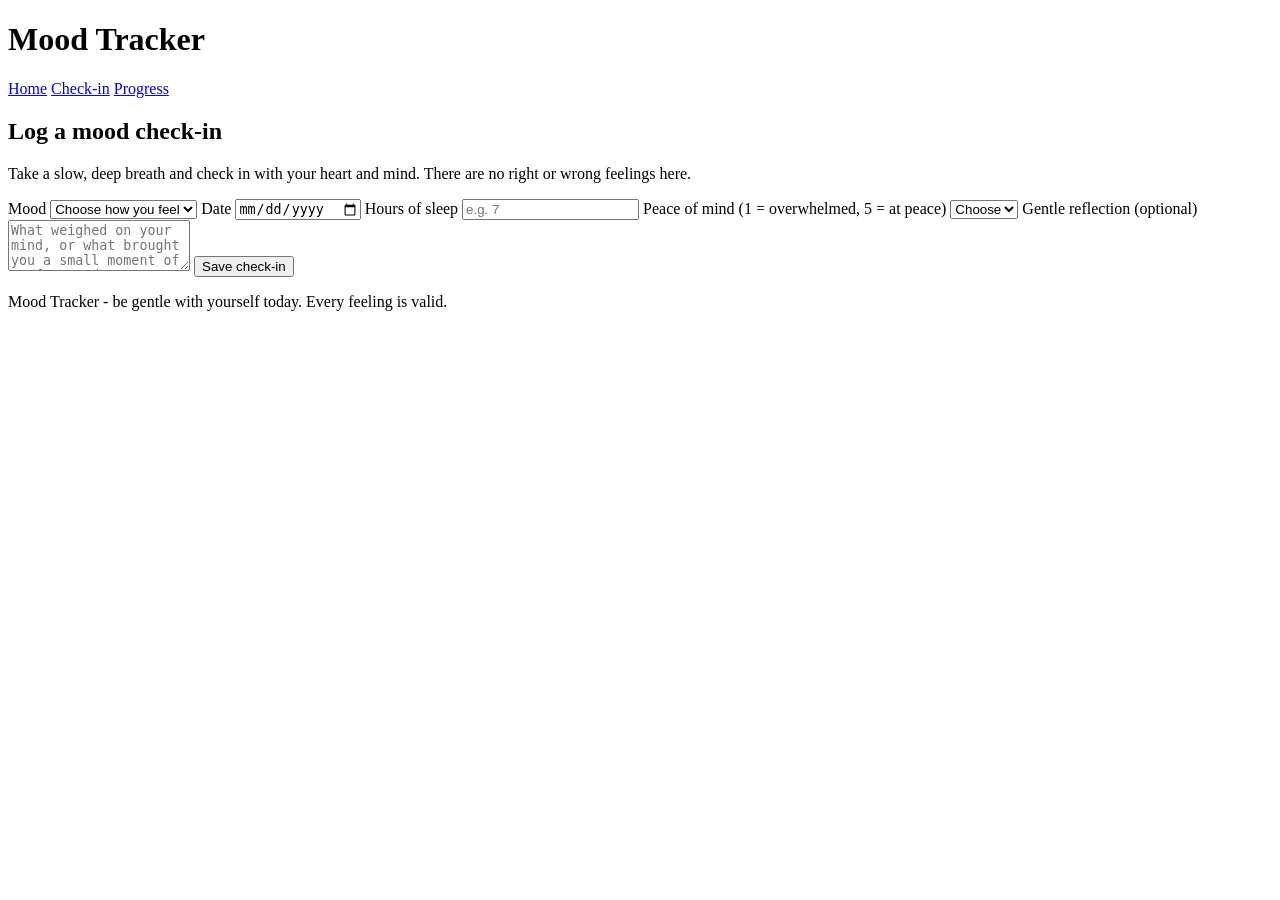
==== checkin.html @ a19e1737 "Created Check-in page skeleton" ====
<!DOCTYPE html>
<html lang="en">
<head>
    <meta charset="UTF-8">
    <meta name="viewport" content="width=device-width, initial-scale=1.0">
    <meta name="description" content="Log daily mood check-ins, track emotional patterns, and build mindful reflection habits.">
    <title>Daily Check-in | Mood Tracker</title>
    <link rel="stylesheet" href="styles.css">
</head>
<body>
    <header>
        <h1>Mood Tracker</h1>
        <nav>
            <a href="index.html">Home</a>
            <a href="checkin.html" class="active">Check-in</a>
            <a href="progress.html">Progress</a>
        </nav>
    </header>
    <main>
        <section>
            <h2>Log a mood check-in</h2>
            <p>Take a slow, deep breath and check in with your heart and mind. There are no right or wrong feelings here.</p>

            <form id="checkin-form" novalidate>
                <label for="mood">Mood</label>
                <select id="mood">
                    <option value="">Choose how you feel</option>
                    <option>Calm</option>
                    <option>Hopeful</option>
                    <option>Content</option>
                    <option>Tired</option>
                    <option>Numb</option>
                    <option>Anxious</option>
                    <option>Overwhelmed</option>
                    <option>Sad</option>
                </select>

                <label for="date">Date</label>
                <input type="date" id="date">

                <label for="sleep">Hours of sleep</label>
                <input type="number" id="sleep" placeholder="e.g. 7">

                <label for="comfort">Peace of mind (1 = overwhelmed, 5 = at peace)</label>
                <select id="comfort">
                    <option value="">Choose</option>
                    <option>1</option><option>2</option><option>3</option><option>4</option><option>5</option>
                </select>

                <label for="note">Gentle reflection (optional)</label>
                <textarea id="note" rows="3" placeholder="What weighed on your mind, or what brought you a small moment of comfort today?"></textarea>

                <button type="submit">Save check-in</button>
                <p id="message" role="status"></p>
            </form>
        </section>
    </main>

     <footer>
        <p>Mood Tracker - be gentle with yourself today. Every feeling is valid.</p>
    </footer>
    <script src="script.js"></script>
</body>
</html>
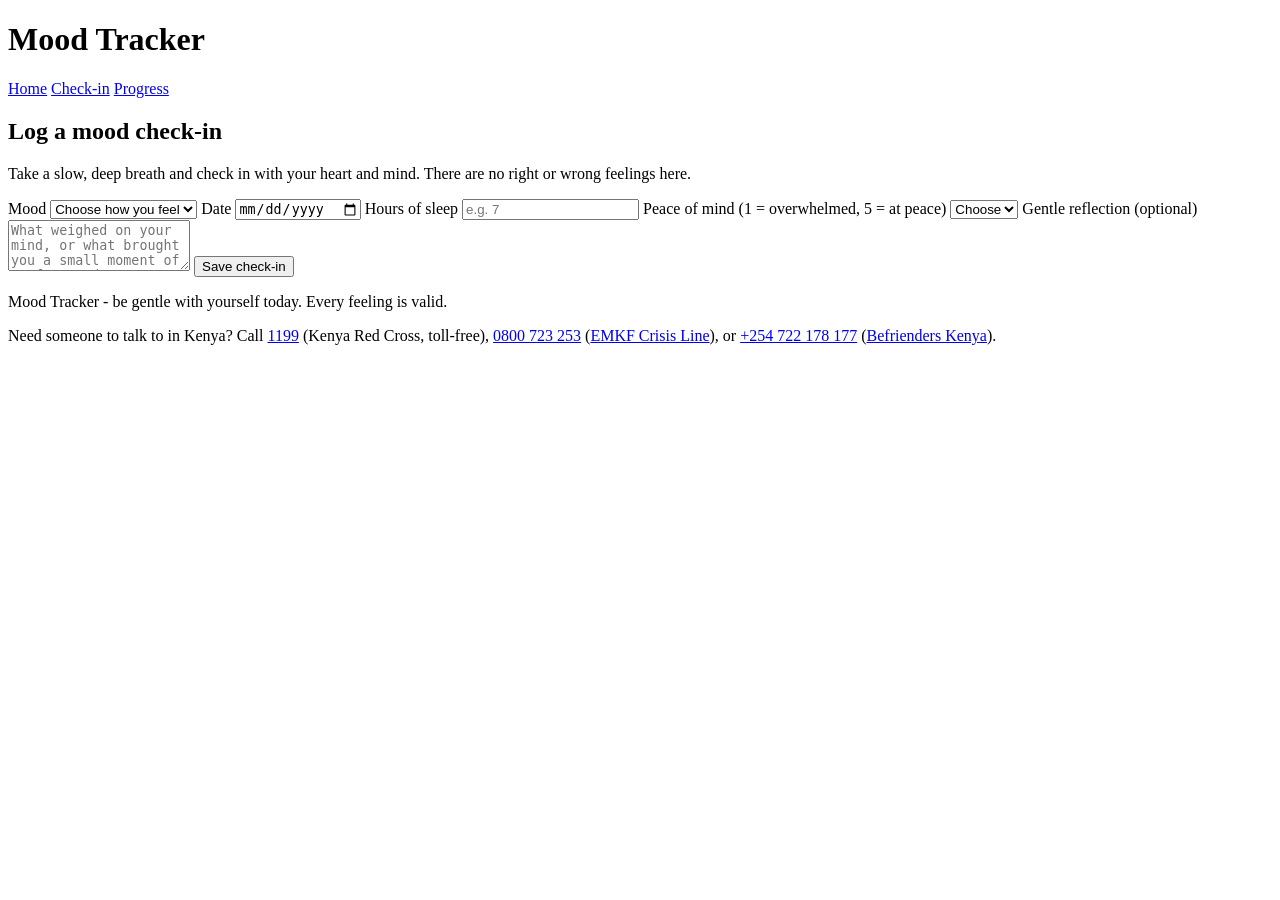
==== commit ea1b9920: "Helpline contacts for checkin page and progress page" ====
--- a/checkin.html
+++ b/checkin.html
@@ -56,8 +56,9 @@
         </section>
     </main>
 
-     <footer>
+    <footer>
         <p>Mood Tracker - be gentle with yourself today. Every feeling is valid.</p>
+        <p>Need someone to talk to in Kenya? Call <a href="tel:1199">1199</a> (Kenya Red Cross, toll-free), <a href="tel:0800723253">0800 723 253</a> (<a href="https://heyrafiki.space/crisis" target="_blank" rel="noopener">EMKF Crisis Line</a>), or <a href="tel:+254722178177">+254 722 178 177</a> (<a href="https://findahelpline.com/organizations/befrienders-kenya-suicide-prevention-helpline" target="_blank" rel="noopener">Befrienders Kenya</a>).</p>
     </footer>
     <script src="script.js"></script>
 </body>
